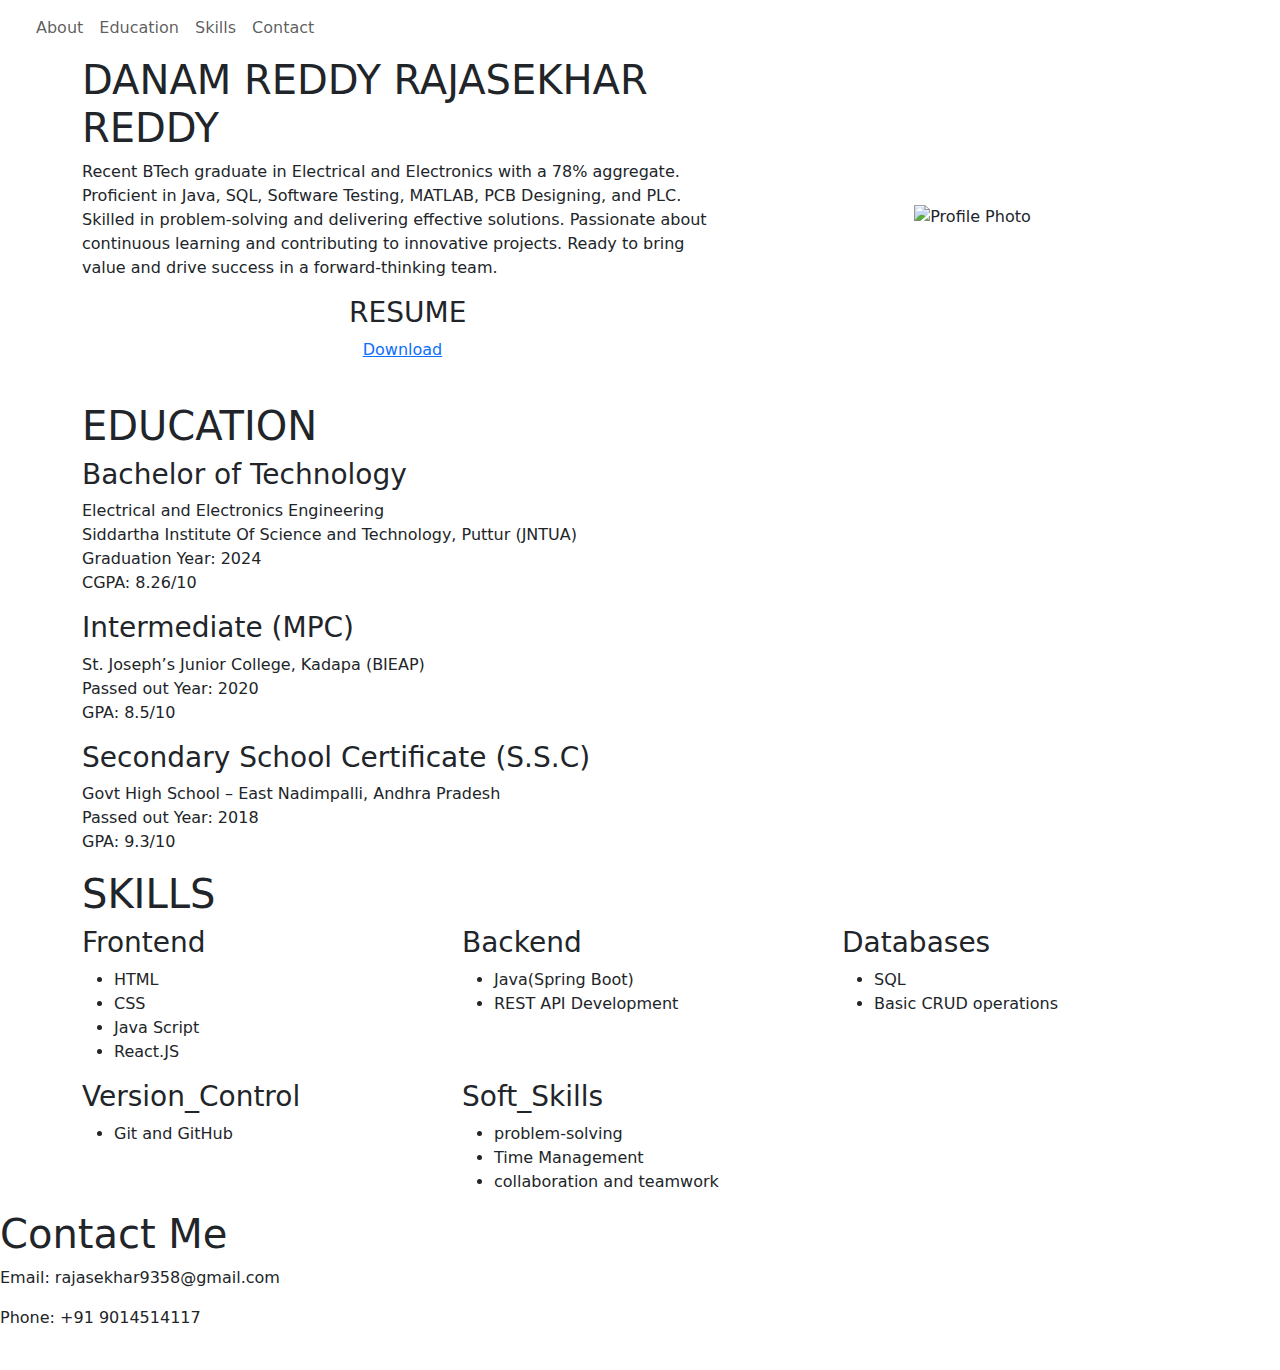
==== index.html @ 76303465 "Update and rename Rajasekhar-Portfolio.html to index.html" ====
<!doctype html>
<html lang="en">
  <head>
    <meta charset="utf-8">
    <meta name="viewport" content="width=device-width, initial-scale=1">
    <title>Rajasekhar PortFolio</title>
    <link href="https://cdn.jsdelivr.net/npm/bootstrap@5.3.3/dist/css/bootstrap.min.css" rel="stylesheet" integrity="sha384-QWTKZyjpPEjISv5WaRU9OFeRpok6YctnYmDr5pNlyT2bRjXh0JMhjY6hW+ALEwIH" crossorigin="anonymous">
    <script src="https://cdn.jsdelivr.net/npm/@popperjs/core@2.11.8/dist/umd/popper.min.js" integrity="sha384-I7E8VVD/ismYTF4hNIPjVp/Zjvgyol6VFvRkX/vR+Vc4jQkC+hVqc2pM8ODewa9r" crossorigin="anonymous"></script>
<script src="https://cdn.jsdelivr.net/npm/bootstrap@5.3.3/dist/js/bootstrap.min.js" integrity="sha384-0pUGZvbkm6XF6gxjEnlmuGrJXVbNuzT9qBBavbLwCsOGabYfZo0T0to5eqruptLy" crossorigin="anonymous"></script>
<link rel="stylesheet" href="style.css">
  </head>
  <body>
    <div class="mass-body">
      <div class="nav-section">
        <nav class="navbar navbar-expand-lg bg-transparent">
          <div class="container-fluid">
            <a class="navbar-brand" href="#">
              <img src="https://cdn.dribbble.com/users/2141916/screenshots/16376606/media/f8a85259f151dd470c2d54b2e5dee8ba.jpg" class="nav-logo" alt="">
            </a>
            <button class="navbar-toggler" type="button" data-bs-toggle="collapse" data-bs-target="#navbarNavAltMarkup" aria-controls="navbarNavAltMarkup" aria-expanded="false" aria-label="Toggle navigation">
              <span class="navbar-toggler-icon"></span>
            </button>
            <div class="collapse navbar-collapse" id="navbarNavAltMarkup">
              <div class="navbar-nav anchor">
                <a class="nav-link item-nav" href="#about">About</a>
                <a class="nav-link item-nav" href="#education">Education</a>
                <a class="nav-link item-nav" href="#skills">Skills</a>
                <a class="nav-link item-nav" href="#contact">Contact</a>
              </div>
            </div>
          </div>
        
        </nav>
      </div>
      <div class="body-section d-flex flex-column justify-content-center" id="about">
        <div class="container">
          <div class="row">
            <div class="box-left col-7">
             <h1 class="heading-name">DANAM REDDY <SPAn class="span">RAJASEKHAR REDDY</SPAn></h1>
             <p class="para">Recent BTech graduate in Electrical and Electronics with a 78% aggregate. Proficient in Java, SQL, Software Testing, MATLAB, PCB Designing, and PLC. Skilled in problem-solving and delivering effective solutions. Passionate about continuous learning and contributing to innovative projects. Ready to bring value and drive success in a forward-thinking team.</p>
             <div class="col-2 text-center mx-auto">
              <h3 class="resume">RESUME</h3>
              <a href="OneDrive/Desktop/rajasekhar-SD.pdf" download>
                <p class="download">Download</p>
              </a>
            </div>
            </div>
            <div class="box-right col-lg-5 d-flex justify-content-center align-items-center">
              <img src="https://res.cloudinary.com/dqnvlk2xe/image/upload/v1739430416/WhatsApp_Image_2025-02-13_at_12.36.06_ec4ed01d_glfrgo.jpg" class="profile-photo img-fluid" alt="Profile Photo">
          </div>
            <div class="box-right col-5">
              <img src="https://ibb.co/fVNmjbtL" class="photo" alt="">
             </div>
            </div>
            </div>
        </div>
       <div class="education" id="education">
        <div class="container">
          <div class="row">
            <div class="col-12">
              <h1 class="head-education">EDUCATION</h1>
              <h3>Bachelor of Technology</h3> 
              <p>Electrical and Electronics Engineering <br>
                Siddartha Institute Of Science and Technology, Puttur (JNTUA) <br>
                Graduation Year: 2024 <br>
                CGPA: 8.26/10</p>
                <h3>Intermediate (MPC)</h3>
               <p>St. Joseph’s Junior College, Kadapa (BIEAP) <br>
                Passed out Year: 2020 <br>
                GPA: 8.5/10 </p>
                <h3>Secondary School Certificate (S.S.C)</h3>
                <p>Govt High School – East Nadimpalli, Andhra Pradesh <br>
                Passed out Year: 2018 <br>
                GPA: 9.3/10</p>
            </div>
          </div>
        </div>
       </div>
       <div class="skills" id="skills">
        <div class="container">
          <div class="row">
            <h1 class="skills-head">SKILLS</h1>
            <div class="col-4">
              <h3 class="skills-list">Frontend</h3>
              <ul class="skills-set">
                <li>HTML</li>
                <li>CSS</li>
                <li>Java Script</li>
                <li>React.JS</li>
              </ul>
              
            </div>
            <div class="col-4 skills-right">
              <h3 class="skills-list">Backend </h3>
              <ul class="skills-set">
                <li>Java(Spring Boot)</li>
                <li>REST API Development</li>
              </ul>
              
            </div>
            <div class="col-4">
              <h3 class="skills-list">Databases</h3>
              <ul class="skills-set">
                <li>SQL</li>
                <li>Basic CRUD operations</li>
              </ul>
              
            </div>
            <div class="col-4">
              <h3 class="skills-list">Version_Control</h3>
              <ul class="skills-set">
                <li>Git and GitHub</li>
              </ul>
              
            </div>
            <div class="col-4">
              <h3 class="skills-list">Soft_Skills</h3>
              <ul class="skills-set">
                <li>problem-solving</li>
                <li>Time Management</li>
                <li>collaboration and teamwork</li>
              </ul>
              
            </div>
          </div>
        </div>

       </div>
       <div class="contact" id="contact">
        <h1 class="contact-head">Contact Me</h1>
        <div class="contact-details">
          <p>Email: rajasekhar9358@gmail.com</p>
          <p>Phone: +91 9014514117</p>
        </div>
        <div class="contact-me">
        <a href="https://www.linkedin.com/in/rajasekhar-reddy-613b512a1/" ><img class="img" src="https://cdn1.iconfinder.com/data/icons/logotypes/32/circle-linkedin-512.png" alt=""></a>
        <a href="https://www.naukri.com/mnjuser/profile?id=&altresid" ><img class="img" src="https://pbs.twimg.com/profile_images/1772331192085274624/PlbkwMwX_400x400.png" alt=""></a>
        <a href="https://github.com/Rajasekhar9014" ><img class="img" src="https://cdn4.iconfinder.com/data/icons/social-media-logos-6/512/71-github-512.png" alt=""></a>
       </div>
      </div>
    </div>
    <script src="https://cdn.jsdelivr.net/npm/bootstrap@5.3.3/dist/js/bootstrap.bundle.min.js" integrity="sha384-YvpcrYf0tY3lHB60NNkmXc5s9fDVZLESaAA55NDzOxhy9GkcIdslK1eN7N6jIeHz" crossorigin="anonymous"></script>

  
  </body>
</html>
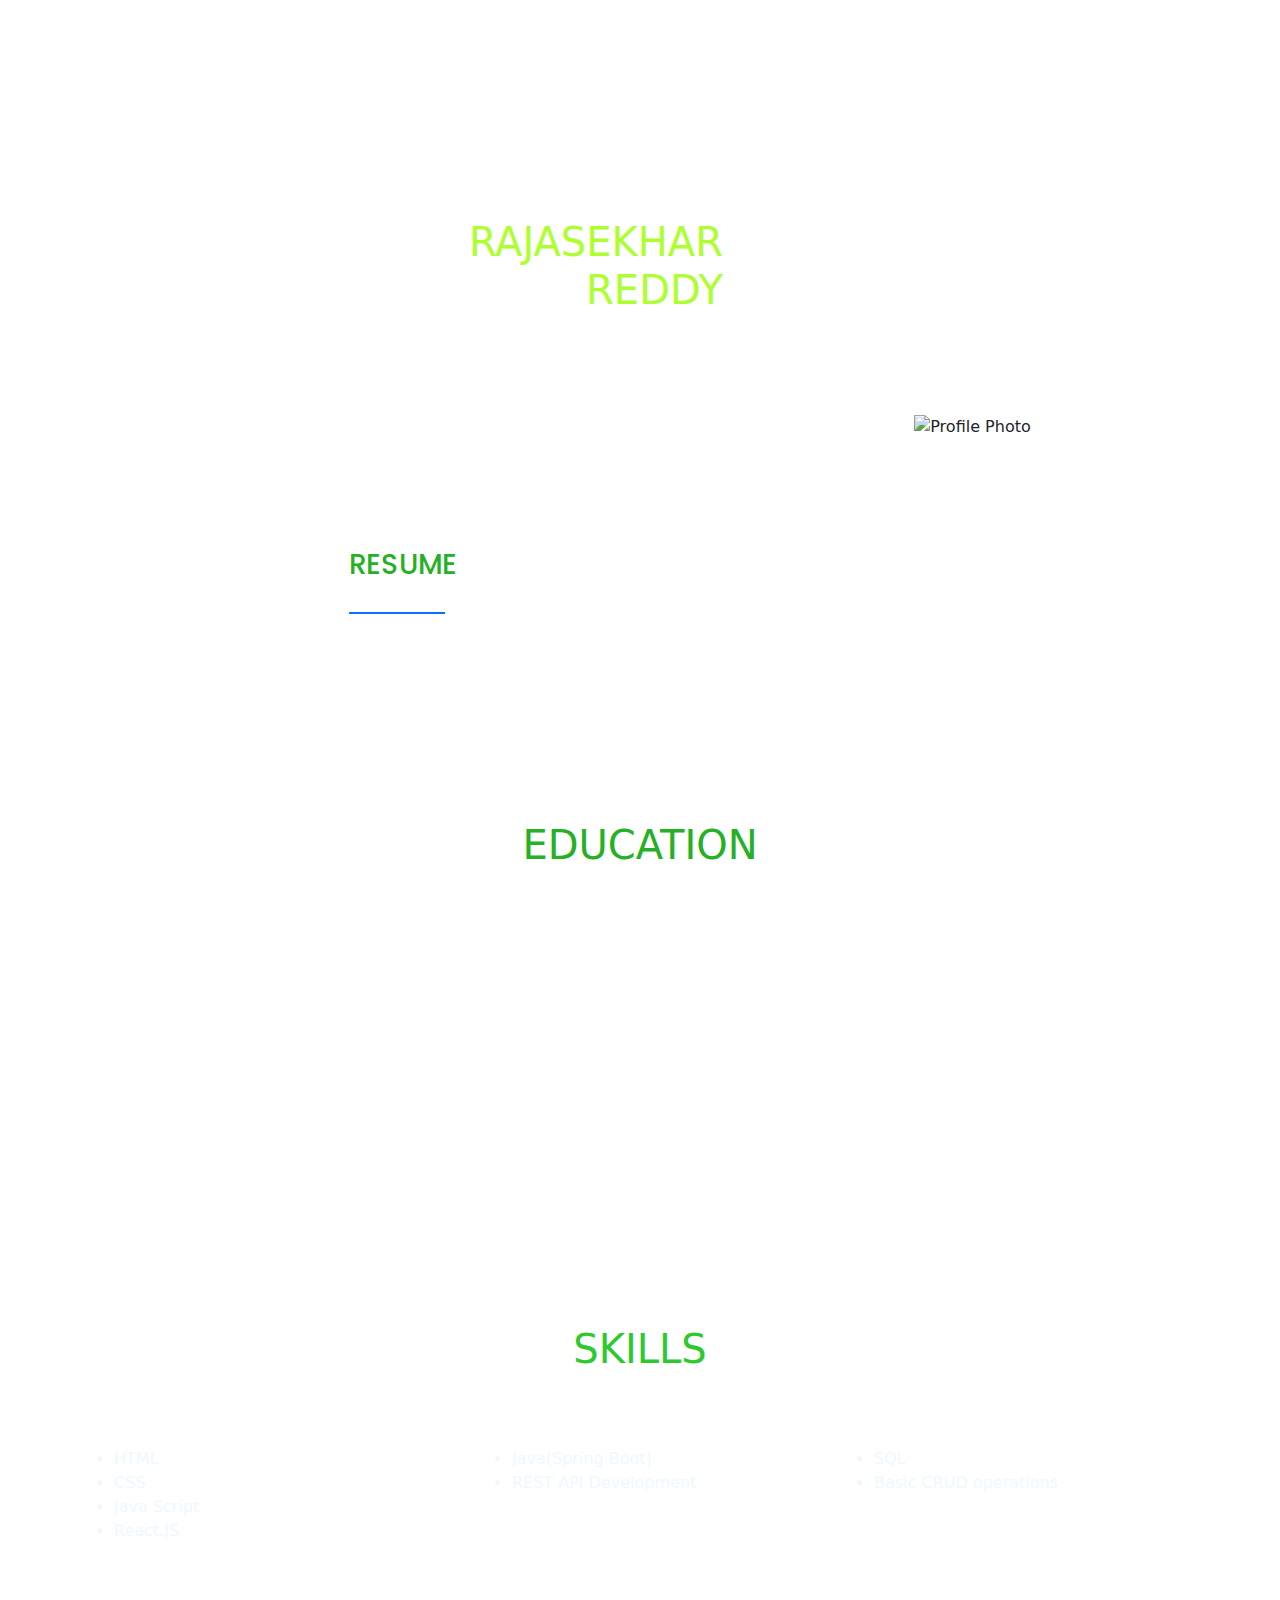
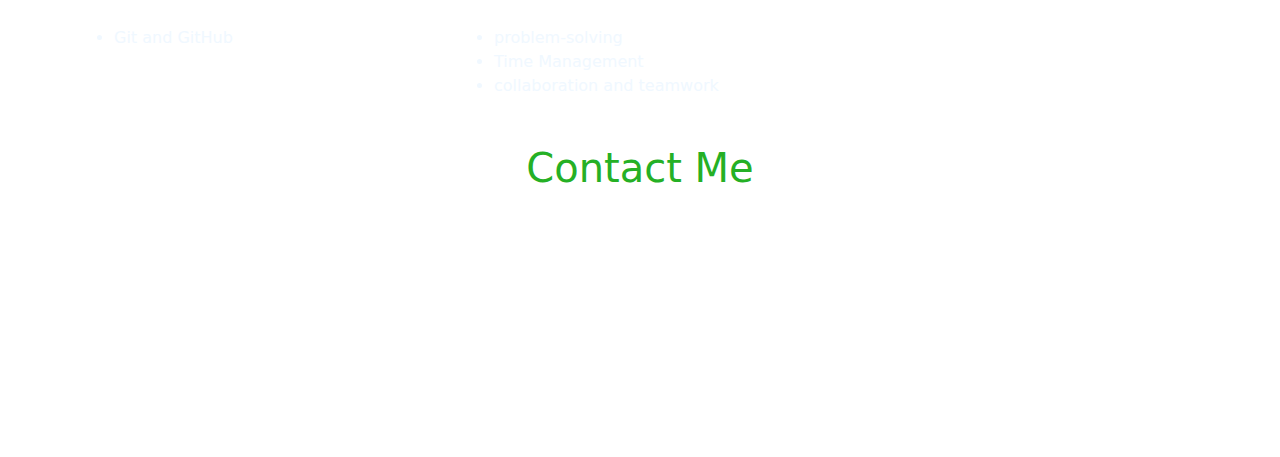
==== commit 5fa8762c: "Update index.html" ====
--- a/index.html
+++ b/index.html
@@ -37,7 +37,7 @@
           <div class="row">
             <div class="box-left col-7">
              <h1 class="heading-name">DANAM REDDY <SPAn class="span">RAJASEKHAR REDDY</SPAn></h1>
-             <p class="para">Recent BTech graduate in Electrical and Electronics with a 78% aggregate. Proficient in Java, SQL, Software Testing, MATLAB, PCB Designing, and PLC. Skilled in problem-solving and delivering effective solutions. Passionate about continuous learning and contributing to innovative projects. Ready to bring value and drive success in a forward-thinking team.</p>
+             <p class="para">Recent BTech graduate in Electrical and Electronics with a 78% aggregate. Proficient in Java, Web Technologies, SQL, Software Testing, MATLAB, PCB Designing, and PLC. Skilled in problem-solving and delivering effective solutions. Passionate about continuous learning and contributing to innovative projects. Ready to bring value and drive success in a forward-thinking team.</p>
              <div class="col-2 text-center mx-auto">
               <h3 class="resume">RESUME</h3>
               <a href="OneDrive/Desktop/rajasekhar-SD.pdf" download>
--- a/style.css
+++ b/style.css
@@ -0,0 +1,113 @@
+@import url('https://fonts.googleapis.com/css2?family=Fira+Code:wght@300..700&family=Host+Grotesk:ital,wght@0,300..800;1,300..800&family=Poppins:ital,wght@0,100;0,200;0,300;0,400;0,500;0,600;0,700;0,800;0,900;1,100;1,200;1,300;1,400;1,500;1,600;1,700;1,800;1,900&family=Source+Code+Pro:ital,wght@0,200..900;1,200..900&display=swap');
+.nav-logo {
+    height: 50px;
+}
+.mass-body {
+    
+    background-image: url('https://res.cloudinary.com/nihars3/image/upload/v1696232927/photo-1619429858348-2d5ad1547e6c_nnvynb.jpg');
+}
+.item-nav {
+    color: white;
+    font-family: "Host Grotesk", sans-serif;
+}
+.item-nav:hover {
+    color: rgb(46, 201, 46);
+}
+.anchor {
+    margin-left: auto;
+}
+.body-section {
+height: 85vh;
+
+}
+.box {
+   padding-left: 250px; 
+
+}
+.heading-name {
+    color: white;
+}
+.span {
+    color: greenyellow;
+}
+.box-left {
+    text-align: right;
+}
+.resume {
+    text-align: left;
+    color: rgb(37, 176, 37);
+}
+.download {
+    color: white;
+    font-size: 20px;
+    font-family: "Source Code Pro", monospace;
+    text-align: left;
+}
+.photo {
+    height: 60vh;
+}
+
+
+.para {
+    color: white;
+    font-optical-sizing: auto;
+    font-size: 20px;
+}
+.head-education {
+    color: rgb(37, 176, 37);
+    text-align: center;
+}
+.skills-head {
+    color:  rgb(46, 201, 46);
+    text-align: center;
+}
+.para-2 {
+    color: white;
+    font-size: 18px;
+}
+h3 {
+    color: white;
+    font-family: "Poppins", sans-serif;
+    text-align: center;
+}
+p {
+    color: white;
+    font-size: 15px;
+    text-align: center;
+}
+ul {
+    color: aliceblue;
+  
+} 
+.skills-list {
+   color: white;
+   padding-right: 250px;
+   padding-top: 25px;
+}
+.skills-set {
+   
+    justify-content: left;
+
+} 
+.skills-right {
+    padding-left: 30px;
+}
+.skills {
+    padding-top: 50px;
+}
+.contact-head {
+    color: rgb(37, 176, 37);
+    text-align: center;
+}
+   
+.img {
+    height: 80px;
+}
+.contact-me {
+   height: 20vh;
+  padding-left: 550px;
+  
+}
+.contact {
+    padding-top: 30px;
+}
